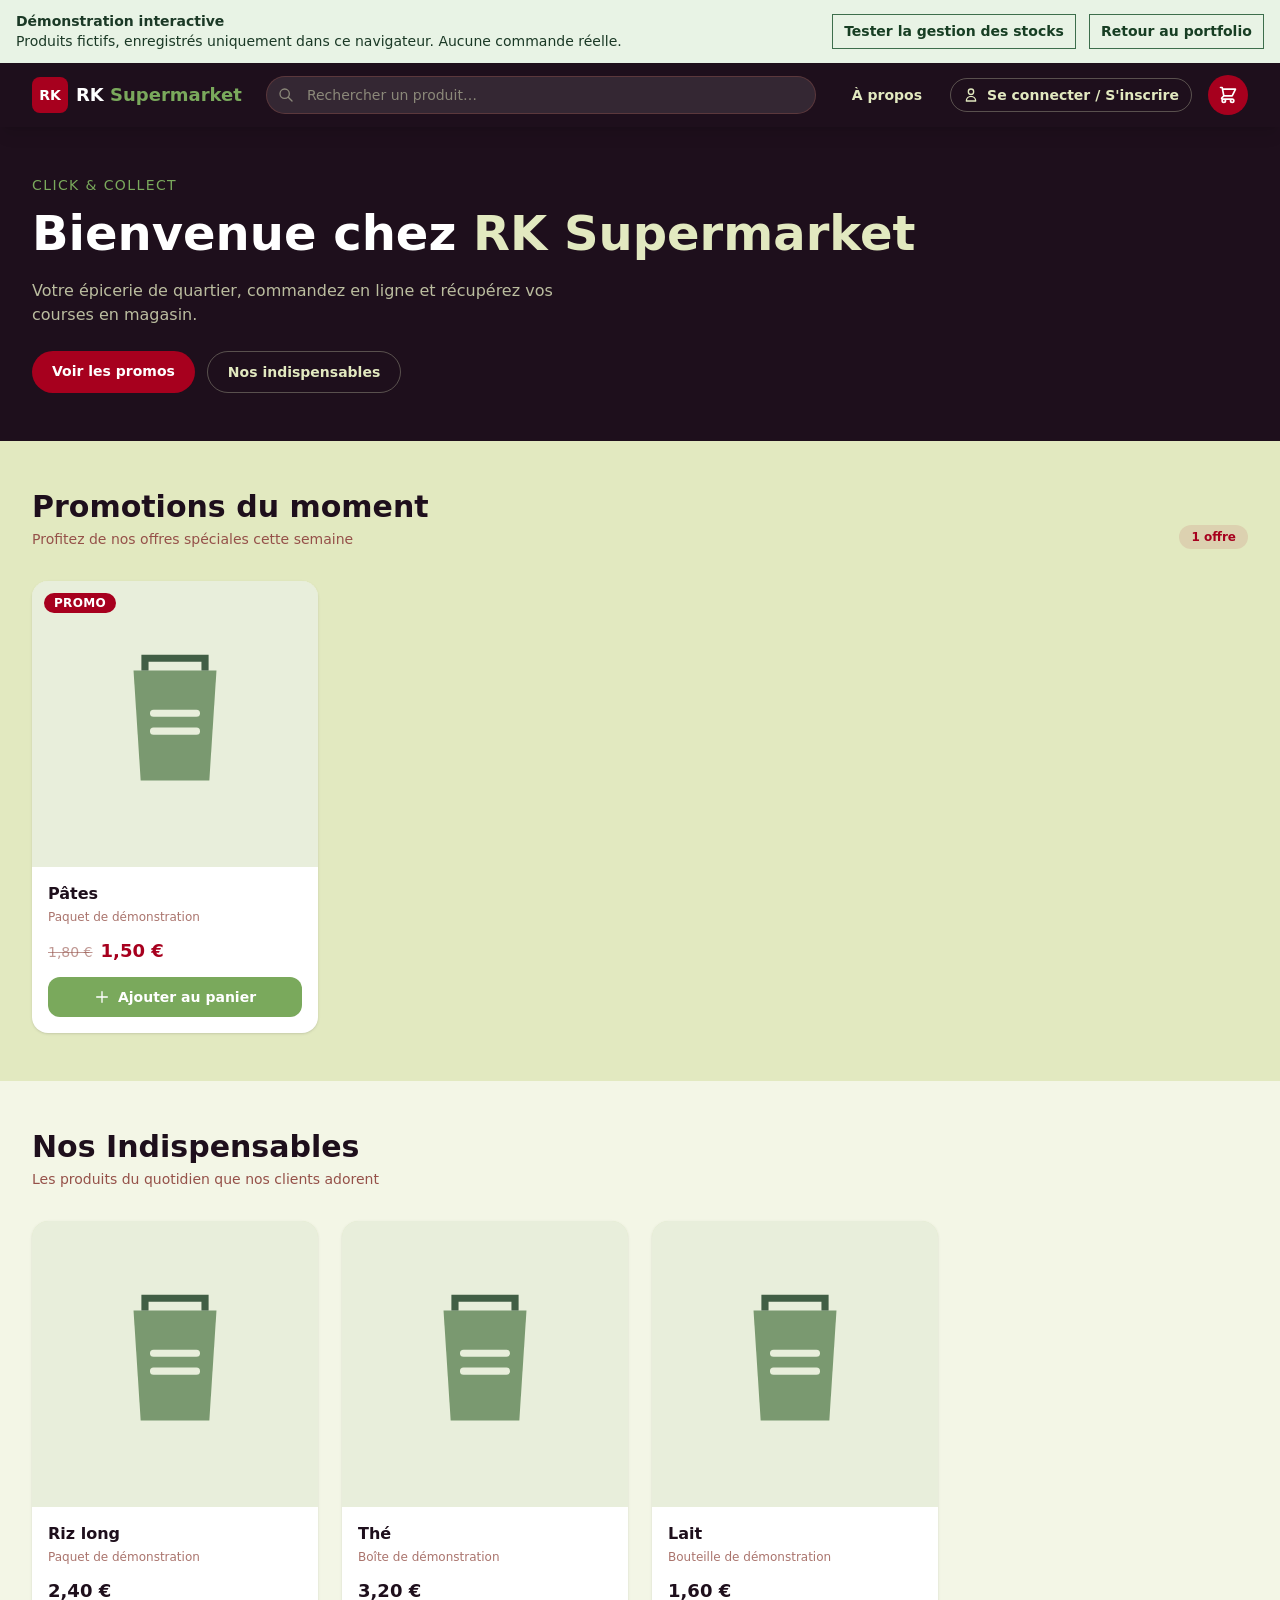
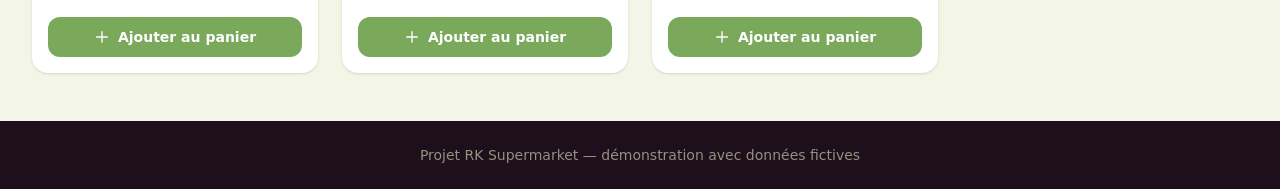
==== demos/rk/index.html @ ccaf4c20 "Enrichir le portfolio et relier les projets" ====
<!doctype html>
<html lang="fr">
  <head>
    <meta charset="UTF-8" />
    <link rel="icon" type="image/svg+xml" href="/demos/rk/favicon.svg" />
    <meta name="viewport" content="width=device-width, initial-scale=1.0" />
    <meta name="description" content="RK Supermarket — Épicerie Click & Collect" />
    <title>RK Supermarket — Click &amp; Collect</title>
    <script type="module" crossorigin src="/demos/rk/assets/index-CE-Mcx0S.js"></script>
    <link rel="modulepreload" crossorigin href="/demos/rk/assets/runtime-core.esm-bundler-mN1PdV3_.js">
    <link rel="stylesheet" crossorigin href="/demos/rk/assets/index-CsPyvdZu.css">
  </head>
  <body>
    <div id="app"></div>
  </body>
</html>
---- demos/rk/assets/index-CsPyvdZu.css ----
.demo-banner{color:#1b3926;background:#e8f3e5;flex-wrap:wrap;justify-content:space-between;align-items:center;gap:.6rem 1rem;padding:.75rem max(1rem,50vw - 40rem);font:14px/1.4 system-ui,sans-serif;display:flex}.demo-banner span{display:block}.demo-actions{flex-wrap:wrap;align-items:center;gap:.8rem;display:flex}.demo-actions button,.demo-actions a{color:#173e23;cursor:pointer;background:0 0;border:1px solid #3d6e4c;padding:.4rem .7rem;font-weight:700;text-decoration:none}.demo-actions button:hover,.demo-actions a:hover{background:#d2e9d0}.demo-actions :focus-visible{outline-offset:3px;outline:3px solid #426b48}@layer properties{@supports (((-webkit-hyphens:none)) and (not (margin-trim:inline))) or ((-moz-orient:inline) and (not (color:rgb(from red r g b)))){*,:before,:after,::backdrop{--tw-translate-x:0;--tw-translate-y:0;--tw-translate-z:0;--tw-rotate-x:initial;--tw-rotate-y:initial;--tw-rotate-z:initial;--tw-skew-x:initial;--tw-skew-y:initial;--tw-space-y-reverse:0;--tw-border-style:solid;--tw-leading:initial;--tw-font-weight:initial;--tw-tracking:initial;--tw-shadow:0 0 #0000;--tw-shadow-color:initial;--tw-shadow-alpha:100%;--tw-inset-shadow:0 0 #0000;--tw-inset-shadow-color:initial;--tw-inset-shadow-alpha:100%;--tw-ring-color:initial;--tw-ring-shadow:0 0 #0000;--tw-inset-ring-color:initial;--tw-inset-ring-shadow:0 0 #0000;--tw-ring-inset:initial;--tw-ring-offset-width:0px;--tw-ring-offset-color:#fff;--tw-ring-offset-shadow:0 0 #0000;--tw-blur:initial;--tw-brightness:initial;--tw-contrast:initial;--tw-grayscale:initial;--tw-hue-rotate:initial;--tw-invert:initial;--tw-opacity:initial;--tw-saturate:initial;--tw-sepia:initial;--tw-drop-shadow:initial;--tw-drop-shadow-color:initial;--tw-drop-shadow-alpha:100%;--tw-drop-shadow-size:initial;--tw-duration:initial;--tw-scale-x:1;--tw-scale-y:1;--tw-scale-z:1}}}@layer theme{:root,:host{--font-sans:"Segoe UI", system-ui, -apple-system, sans-serif;--font-mono:ui-monospace, SFMono-Regular, Menlo, Monaco, Consolas, "Liberation Mono", "Courier New", monospace;--color-amber-100:oklch(96.2% .059 95.617);--color-amber-600:oklch(66.6% .179 58.318);--color-amber-800:oklch(47.3% .137 46.201);--color-blue-100:oklch(93.2% .032 255.585);--color-blue-800:oklch(42.4% .199 265.638);--color-gray-100:oklch(96.7% .003 264.542);--color-gray-700:oklch(37.3% .034 259.733);--color-white:#fff;--spacing:.25rem;--container-md:28rem;--container-xl:36rem;--container-3xl:48rem;--container-4xl:56rem;--container-6xl:72rem;--container-7xl:80rem;--text-xs:.75rem;--text-xs--line-height:calc(1 / .75);--text-sm:.875rem;--text-sm--line-height:calc(1.25 / .875);--text-base:1rem;--text-base--line-height:calc(1.5 / 1);--text-lg:1.125rem;--text-lg--line-height:calc(1.75 / 1.125);--text-xl:1.25rem;--text-xl--line-height:calc(1.75 / 1.25);--text-2xl:1.5rem;--text-2xl--line-height:calc(2 / 1.5);--text-3xl:1.875rem;--text-3xl--line-height:calc(2.25 / 1.875);--text-4xl:2.25rem;--text-4xl--line-height:calc(2.5 / 2.25);--text-5xl:3rem;--text-5xl--line-height:1;--font-weight-medium:500;--font-weight-semibold:600;--font-weight-bold:700;--tracking-wide:.025em;--tracking-widest:.1em;--leading-tight:1.25;--leading-snug:1.375;--radius-lg:.5rem;--radius-xl:.75rem;--radius-2xl:1rem;--default-transition-duration:.15s;--default-transition-timing-function:cubic-bezier(.4, 0, .2, 1);--default-font-family:var(--font-sans);--default-mono-font-family:var(--font-mono);--color-rk-dark:#1e0f1c;--color-rk-red:#a7001e;--color-rk-cream:#e2e9c0;--color-rk-green:#7aa95c;--color-rk-brown:#955149}}@layer base{*,:after,:before,::backdrop{box-sizing:border-box;border:0 solid;margin:0;padding:0}::file-selector-button{box-sizing:border-box;border:0 solid;margin:0;padding:0}html,:host{-webkit-text-size-adjust:100%;tab-size:4;line-height:1.5;font-family:var(--default-font-family,ui-sans-serif, system-ui, sans-serif, "Apple Color Emoji", "Segoe UI Emoji", "Segoe UI Symbol", "Noto Color Emoji");font-feature-settings:var(--default-font-feature-settings,normal);font-variation-settings:var(--default-font-variation-settings,normal);-webkit-tap-highlight-color:transparent}hr{height:0;color:inherit;border-top-width:1px}abbr:where([title]){-webkit-text-decoration:underline dotted;text-decoration:underline dotted}h1,h2,h3,h4,h5,h6{font-size:inherit;font-weight:inherit}a{color:inherit;-webkit-text-decoration:inherit;-webkit-text-decoration:inherit;-webkit-text-decoration:inherit;-webkit-text-decoration:inherit;text-decoration:inherit}b,strong{font-weight:bolder}code,kbd,samp,pre{font-family:var(--default-mono-font-family,ui-monospace, SFMono-Regular, Menlo, Monaco, Consolas, "Liberation Mono", "Courier New", monospace);font-feature-settings:var(--default-mono-font-feature-settings,normal);font-variation-settings:var(--default-mono-font-variation-settings,normal);font-size:1em}small{font-size:80%}sub,sup{vertical-align:baseline;font-size:75%;line-height:0;position:relative}sub{bottom:-.25em}sup{top:-.5em}table{text-indent:0;border-color:inherit;border-collapse:collapse}:-moz-focusring{outline:auto}progress{vertical-align:baseline}summary{display:list-item}ol,ul,menu{list-style:none}img,svg,video,canvas,audio,iframe,embed,object{vertical-align:middle;display:block}img,video{max-width:100%;height:auto}button,input,select,optgroup,textarea{font:inherit;font-feature-settings:inherit;font-variation-settings:inherit;letter-spacing:inherit;color:inherit;opacity:1;background-color:#0000;border-radius:0}::file-selector-button{font:inherit;font-feature-settings:inherit;font-variation-settings:inherit;letter-spacing:inherit;color:inherit;opacity:1;background-color:#0000;border-radius:0}:where(select:is([multiple],[size])) optgroup{font-weight:bolder}:where(select:is([multiple],[size])) optgroup option{padding-inline-start:20px}::file-selector-button{margin-inline-end:4px}::placeholder{opacity:1}@supports (not ((-webkit-appearance:-apple-pay-button))) or (contain-intrinsic-size:1px){::placeholder{color:currentColor}@supports (color:color-mix(in lab, red, red)){::placeholder{color:color-mix(in oklab, currentcolor 50%, transparent)}}}textarea{resize:vertical}::-webkit-search-decoration{-webkit-appearance:none}::-webkit-date-and-time-value{min-height:1lh;text-align:inherit}::-webkit-datetime-edit{display:inline-flex}::-webkit-datetime-edit-fields-wrapper{padding:0}::-webkit-datetime-edit{padding-block:0}::-webkit-datetime-edit-year-field{padding-block:0}::-webkit-datetime-edit-month-field{padding-block:0}::-webkit-datetime-edit-day-field{padding-block:0}::-webkit-datetime-edit-hour-field{padding-block:0}::-webkit-datetime-edit-minute-field{padding-block:0}::-webkit-datetime-edit-second-field{padding-block:0}::-webkit-datetime-edit-millisecond-field{padding-block:0}::-webkit-datetime-edit-meridiem-field{padding-block:0}::-webkit-calendar-picker-indicator{line-height:1}:-moz-ui-invalid{box-shadow:none}button,input:where([type=button],[type=reset],[type=submit]){appearance:button}::file-selector-button{appearance:button}::-webkit-inner-spin-button{height:auto}::-webkit-outer-spin-button{height:auto}[hidden]:where(:not([hidden=until-found])){display:none!important}}@layer components;@layer utilities{.pointer-events-none{pointer-events:none}.absolute{position:absolute}.relative{position:relative}.sticky{position:sticky}.-top-1{top:calc(var(--spacing) * -1)}.top-0{top:0}.top-1\/2{top:50%}.top-3{top:calc(var(--spacing) * 3)}.-right-1{right:calc(var(--spacing) * -1)}.right-0{right:0}.left-3{left:calc(var(--spacing) * 3)}.z-50{z-index:50}.mx-auto{margin-inline:auto}.mt-0\.5{margin-top:calc(var(--spacing) * .5)}.mt-1{margin-top:var(--spacing)}.mt-2{margin-top:calc(var(--spacing) * 2)}.mt-3{margin-top:calc(var(--spacing) * 3)}.mt-4{margin-top:calc(var(--spacing) * 4)}.mt-6{margin-top:calc(var(--spacing) * 6)}.mb-1\.5{margin-bottom:calc(var(--spacing) * 1.5)}.mb-2{margin-bottom:calc(var(--spacing) * 2)}.mb-4{margin-bottom:calc(var(--spacing) * 4)}.mb-6{margin-bottom:calc(var(--spacing) * 6)}.mb-8{margin-bottom:calc(var(--spacing) * 8)}.ml-1{margin-left:var(--spacing)}.block{display:block}.flex{display:flex}.grid{display:grid}.hidden{display:none}.inline-block{display:inline-block}.inline-flex{display:inline-flex}.table{display:table}.aspect-square{aspect-ratio:1}.h-4{height:calc(var(--spacing) * 4)}.h-5{height:calc(var(--spacing) * 5)}.h-8{height:calc(var(--spacing) * 8)}.h-9{height:calc(var(--spacing) * 9)}.h-10{height:calc(var(--spacing) * 10)}.h-14{height:calc(var(--spacing) * 14)}.h-16{height:calc(var(--spacing) * 16)}.h-20{height:calc(var(--spacing) * 20)}.h-full{height:100%}.min-h-\[70vh\]{min-height:70vh}.min-h-screen{min-height:100vh}.w-4{width:calc(var(--spacing) * 4)}.w-5{width:calc(var(--spacing) * 5)}.w-8{width:calc(var(--spacing) * 8)}.w-9{width:calc(var(--spacing) * 9)}.w-10{width:calc(var(--spacing) * 10)}.w-14{width:calc(var(--spacing) * 14)}.w-16{width:calc(var(--spacing) * 16)}.w-20{width:calc(var(--spacing) * 20)}.w-24{width:calc(var(--spacing) * 24)}.w-52{width:calc(var(--spacing) * 52)}.w-full{width:100%}.max-w-3xl{max-width:var(--container-3xl)}.max-w-4xl{max-width:var(--container-4xl)}.max-w-6xl{max-width:var(--container-6xl)}.max-w-7xl{max-width:var(--container-7xl)}.max-w-md{max-width:var(--container-md)}.max-w-xl{max-width:var(--container-xl)}.min-w-0{min-width:0}.min-w-5{min-width:calc(var(--spacing) * 5)}.min-w-full{min-width:100%}.flex-1{flex:1}.shrink-0{flex-shrink:0}.border-collapse{border-collapse:collapse}.-translate-y-1\/2{--tw-translate-y:calc(calc(1 / 2 * 100%) * -1);translate:var(--tw-translate-x) var(--tw-translate-y)}.transform{transform:var(--tw-rotate-x,) var(--tw-rotate-y,) var(--tw-rotate-z,) var(--tw-skew-x,) var(--tw-skew-y,)}.cursor-pointer{cursor:pointer}.grid-cols-2{grid-template-columns:repeat(2,minmax(0,1fr))}.flex-col{flex-direction:column}.flex-wrap{flex-wrap:wrap}.items-baseline{align-items:baseline}.items-center{align-items:center}.items-end{align-items:flex-end}.items-start{align-items:flex-start}.justify-between{justify-content:space-between}.justify-center{justify-content:center}.justify-end{justify-content:flex-end}.gap-1\.5{gap:calc(var(--spacing) * 1.5)}.gap-2{gap:calc(var(--spacing) * 2)}.gap-3{gap:calc(var(--spacing) * 3)}.gap-4{gap:calc(var(--spacing) * 4)}:where(.space-y-3>:not(:last-child)){--tw-space-y-reverse:0;margin-block-start:calc(calc(var(--spacing) * 3) * var(--tw-space-y-reverse));margin-block-end:calc(calc(var(--spacing) * 3) * calc(1 - var(--tw-space-y-reverse)))}:where(.space-y-4>:not(:last-child)){--tw-space-y-reverse:0;margin-block-start:calc(calc(var(--spacing) * 4) * var(--tw-space-y-reverse));margin-block-end:calc(calc(var(--spacing) * 4) * calc(1 - var(--tw-space-y-reverse)))}:where(.space-y-6>:not(:last-child)){--tw-space-y-reverse:0;margin-block-start:calc(calc(var(--spacing) * 6) * var(--tw-space-y-reverse));margin-block-end:calc(calc(var(--spacing) * 6) * calc(1 - var(--tw-space-y-reverse)))}.truncate{text-overflow:ellipsis;white-space:nowrap;overflow:hidden}.overflow-hidden{overflow:hidden}.overflow-x-auto{overflow-x:auto}.rounded-2xl{border-radius:var(--radius-2xl)}.rounded-full{border-radius:3.40282e38px}.rounded-lg{border-radius:var(--radius-lg)}.rounded-xl{border-radius:var(--radius-xl)}.rounded-l-xl{border-top-left-radius:var(--radius-xl);border-bottom-left-radius:var(--radius-xl)}.rounded-r-xl{border-top-right-radius:var(--radius-xl);border-bottom-right-radius:var(--radius-xl)}.border{border-style:var(--tw-border-style);border-width:1px}.border-t{border-top-style:var(--tw-border-style);border-top-width:1px}.border-b{border-bottom-style:var(--tw-border-style);border-bottom-width:1px}.border-rk-brown\/30{border-color:#9551494d}@supports (color:color-mix(in lab, red, red)){.border-rk-brown\/30{border-color:color-mix(in oklab, var(--color-rk-brown) 30%, transparent)}}.border-rk-brown\/40{border-color:#95514966}@supports (color:color-mix(in lab, red, red)){.border-rk-brown\/40{border-color:color-mix(in oklab, var(--color-rk-brown) 40%, transparent)}}.border-rk-cream{border-color:var(--color-rk-cream)}.border-rk-cream\/30{border-color:#e2e9c04d}@supports (color:color-mix(in lab, red, red)){.border-rk-cream\/30{border-color:color-mix(in oklab, var(--color-rk-cream) 30%, transparent)}}.border-rk-cream\/50{border-color:#e2e9c080}@supports (color:color-mix(in lab, red, red)){.border-rk-cream\/50{border-color:color-mix(in oklab, var(--color-rk-cream) 50%, transparent)}}.border-rk-dark{border-color:var(--color-rk-dark)}.border-rk-dark\/20{border-color:#1e0f1c33}@supports (color:color-mix(in lab, red, red)){.border-rk-dark\/20{border-color:color-mix(in oklab, var(--color-rk-dark) 20%, transparent)}}.border-rk-green\/30{border-color:#7aa95c4d}@supports (color:color-mix(in lab, red, red)){.border-rk-green\/30{border-color:color-mix(in oklab, var(--color-rk-green) 30%, transparent)}}.border-rk-red{border-color:var(--color-rk-red)}.border-rk-red\/30{border-color:#a7001e4d}@supports (color:color-mix(in lab, red, red)){.border-rk-red\/30{border-color:color-mix(in oklab, var(--color-rk-red) 30%, transparent)}}.bg-amber-100{background-color:var(--color-amber-100)}.bg-blue-100{background-color:var(--color-blue-100)}.bg-gray-100{background-color:var(--color-gray-100)}.bg-rk-cream{background-color:var(--color-rk-cream)}.bg-rk-cream\/30{background-color:#e2e9c04d}@supports (color:color-mix(in lab, red, red)){.bg-rk-cream\/30{background-color:color-mix(in oklab, var(--color-rk-cream) 30%, transparent)}}.bg-rk-cream\/40{background-color:#e2e9c066}@supports (color:color-mix(in lab, red, red)){.bg-rk-cream\/40{background-color:color-mix(in oklab, var(--color-rk-cream) 40%, transparent)}}.bg-rk-dark{background-color:var(--color-rk-dark)}.bg-rk-green{background-color:var(--color-rk-green)}.bg-rk-green\/10{background-color:#7aa95c1a}@supports (color:color-mix(in lab, red, red)){.bg-rk-green\/10{background-color:color-mix(in oklab, var(--color-rk-green) 10%, transparent)}}.bg-rk-green\/20{background-color:#7aa95c33}@supports (color:color-mix(in lab, red, red)){.bg-rk-green\/20{background-color:color-mix(in oklab, var(--color-rk-green) 20%, transparent)}}.bg-rk-red{background-color:var(--color-rk-red)}.bg-rk-red\/5{background-color:#a7001e0d}@supports (color:color-mix(in lab, red, red)){.bg-rk-red\/5{background-color:color-mix(in oklab, var(--color-rk-red) 5%, transparent)}}.bg-rk-red\/10{background-color:#a7001e1a}@supports (color:color-mix(in lab, red, red)){.bg-rk-red\/10{background-color:color-mix(in oklab, var(--color-rk-red) 10%, transparent)}}.bg-white{background-color:var(--color-white)}.bg-white\/10{background-color:#ffffff1a}@supports (color:color-mix(in lab, red, red)){.bg-white\/10{background-color:color-mix(in oklab, var(--color-white) 10%, transparent)}}.bg-white\/60{background-color:#fff9}@supports (color:color-mix(in lab, red, red)){.bg-white\/60{background-color:color-mix(in oklab, var(--color-white) 60%, transparent)}}.object-cover{object-fit:cover}.p-2{padding:calc(var(--spacing) * 2)}.p-4{padding:calc(var(--spacing) * 4)}.p-5{padding:calc(var(--spacing) * 5)}.p-6{padding:calc(var(--spacing) * 6)}.p-8{padding:calc(var(--spacing) * 8)}.p-10{padding:calc(var(--spacing) * 10)}.p-12{padding:calc(var(--spacing) * 12)}.px-1{padding-inline:var(--spacing)}.px-2{padding-inline:calc(var(--spacing) * 2)}.px-2\.5{padding-inline:calc(var(--spacing) * 2.5)}.px-3{padding-inline:calc(var(--spacing) * 3)}.px-4{padding-inline:calc(var(--spacing) * 4)}.px-5{padding-inline:calc(var(--spacing) * 5)}.px-6{padding-inline:calc(var(--spacing) * 6)}.py-0\.5{padding-block:calc(var(--spacing) * .5)}.py-1{padding-block:var(--spacing)}.py-1\.5{padding-block:calc(var(--spacing) * 1.5)}.py-2{padding-block:calc(var(--spacing) * 2)}.py-2\.5{padding-block:calc(var(--spacing) * 2.5)}.py-3{padding-block:calc(var(--spacing) * 3)}.py-4{padding-block:calc(var(--spacing) * 4)}.py-6{padding-block:calc(var(--spacing) * 6)}.py-8{padding-block:calc(var(--spacing) * 8)}.py-10{padding-block:calc(var(--spacing) * 10)}.py-12{padding-block:calc(var(--spacing) * 12)}.py-16{padding-block:calc(var(--spacing) * 16)}.pt-4{padding-top:calc(var(--spacing) * 4)}.pr-4{padding-right:calc(var(--spacing) * 4)}.pb-2{padding-bottom:calc(var(--spacing) * 2)}.pb-4{padding-bottom:calc(var(--spacing) * 4)}.pb-5{padding-bottom:calc(var(--spacing) * 5)}.pl-10{padding-left:calc(var(--spacing) * 10)}.text-center{text-align:center}.text-left{text-align:left}.text-right{text-align:right}.text-2xl{font-size:var(--text-2xl);line-height:var(--tw-leading,var(--text-2xl--line-height))}.text-3xl{font-size:var(--text-3xl);line-height:var(--tw-leading,var(--text-3xl--line-height))}.text-base{font-size:var(--text-base);line-height:var(--tw-leading,var(--text-base--line-height))}.text-lg{font-size:var(--text-lg);line-height:var(--tw-leading,var(--text-lg--line-height))}.text-sm{font-size:var(--text-sm);line-height:var(--tw-leading,var(--text-sm--line-height))}.text-xl{font-size:var(--text-xl);line-height:var(--tw-leading,var(--text-xl--line-height))}.text-xs{font-size:var(--text-xs);line-height:var(--tw-leading,var(--text-xs--line-height))}.leading-snug{--tw-leading:var(--leading-snug);line-height:var(--leading-snug)}.leading-tight{--tw-leading:var(--leading-tight);line-height:var(--leading-tight)}.font-bold{--tw-font-weight:var(--font-weight-bold);font-weight:var(--font-weight-bold)}.font-medium{--tw-font-weight:var(--font-weight-medium);font-weight:var(--font-weight-medium)}.font-semibold{--tw-font-weight:var(--font-weight-semibold);font-weight:var(--font-weight-semibold)}.tracking-wide{--tw-tracking:var(--tracking-wide);letter-spacing:var(--tracking-wide)}.tracking-widest{--tw-tracking:var(--tracking-widest);letter-spacing:var(--tracking-widest)}.text-amber-600{color:var(--color-amber-600)}.text-amber-800{color:var(--color-amber-800)}.text-blue-800{color:var(--color-blue-800)}.text-gray-700{color:var(--color-gray-700)}.text-rk-brown{color:var(--color-rk-brown)}.text-rk-brown\/60{color:#95514999}@supports (color:color-mix(in lab, red, red)){.text-rk-brown\/60{color:color-mix(in oklab, var(--color-rk-brown) 60%, transparent)}}.text-rk-brown\/80{color:#955149cc}@supports (color:color-mix(in lab, red, red)){.text-rk-brown\/80{color:color-mix(in oklab, var(--color-rk-brown) 80%, transparent)}}.text-rk-cream{color:var(--color-rk-cream)}.text-rk-cream\/50{color:#e2e9c080}@supports (color:color-mix(in lab, red, red)){.text-rk-cream\/50{color:color-mix(in oklab, var(--color-rk-cream) 50%, transparent)}}.text-rk-cream\/60{color:#e2e9c099}@supports (color:color-mix(in lab, red, red)){.text-rk-cream\/60{color:color-mix(in oklab, var(--color-rk-cream) 60%, transparent)}}.text-rk-cream\/80{color:#e2e9c0cc}@supports (color:color-mix(in lab, red, red)){.text-rk-cream\/80{color:color-mix(in oklab, var(--color-rk-cream) 80%, transparent)}}.text-rk-dark{color:var(--color-rk-dark)}.text-rk-green{color:var(--color-rk-green)}.text-rk-red{color:var(--color-rk-red)}.text-white{color:var(--color-white)}.uppercase{text-transform:uppercase}.line-through{text-decoration-line:line-through}.placeholder-rk-cream\/50::placeholder{color:#e2e9c080}@supports (color:color-mix(in lab, red, red)){.placeholder-rk-cream\/50::placeholder{color:color-mix(in oklab, var(--color-rk-cream) 50%, transparent)}}.shadow-lg{--tw-shadow:0 10px 15px -3px var(--tw-shadow-color,#0000001a), 0 4px 6px -4px var(--tw-shadow-color,#0000001a);box-shadow:var(--tw-inset-shadow), var(--tw-inset-ring-shadow), var(--tw-ring-offset-shadow), var(--tw-ring-shadow), var(--tw-shadow)}.shadow-sm{--tw-shadow:0 1px 3px 0 var(--tw-shadow-color,#0000001a), 0 1px 2px -1px var(--tw-shadow-color,#0000001a);box-shadow:var(--tw-inset-shadow), var(--tw-inset-ring-shadow), var(--tw-ring-offset-shadow), var(--tw-ring-shadow), var(--tw-shadow)}.ring-1{--tw-ring-shadow:var(--tw-ring-inset,) 0 0 0 calc(1px + var(--tw-ring-offset-width)) var(--tw-ring-color,currentcolor);box-shadow:var(--tw-inset-shadow), var(--tw-inset-ring-shadow), var(--tw-ring-offset-shadow), var(--tw-ring-shadow), var(--tw-shadow)}.ring-rk-dark\/10{--tw-ring-color:#1e0f1c1a}@supports (color:color-mix(in lab, red, red)){.ring-rk-dark\/10{--tw-ring-color:color-mix(in oklab, var(--color-rk-dark) 10%, transparent)}}.filter{filter:var(--tw-blur,) var(--tw-brightness,) var(--tw-contrast,) var(--tw-grayscale,) var(--tw-hue-rotate,) var(--tw-invert,) var(--tw-saturate,) var(--tw-sepia,) var(--tw-drop-shadow,)}.transition{transition-property:color,background-color,border-color,outline-color,text-decoration-color,fill,stroke,--tw-gradient-from,--tw-gradient-via,--tw-gradient-to,opacity,box-shadow,transform,translate,scale,rotate,filter,-webkit-backdrop-filter,backdrop-filter,display,content-visibility,overlay,pointer-events;transition-timing-function:var(--tw-ease,var(--default-transition-timing-function));transition-duration:var(--tw-duration,var(--default-transition-duration))}.transition-opacity{transition-property:opacity;transition-timing-function:var(--tw-ease,var(--default-transition-timing-function));transition-duration:var(--tw-duration,var(--default-transition-duration))}.duration-300{--tw-duration:.3s;transition-duration:.3s}.outline-none{--tw-outline-style:none;outline-style:none}@media (hover:hover){.group-hover\:scale-105:is(:where(.group):hover *){--tw-scale-x:105%;--tw-scale-y:105%;--tw-scale-z:105%;scale:var(--tw-scale-x) var(--tw-scale-y)}}.last\:border-0:last-child{border-style:var(--tw-border-style);border-width:0}@media (hover:hover){.hover\:-translate-y-1:hover{--tw-translate-y:calc(var(--spacing) * -1);translate:var(--tw-translate-x) var(--tw-translate-y)}.hover\:border-rk-dark:hover{border-color:var(--color-rk-dark)}.hover\:border-rk-green:hover{border-color:var(--color-rk-green)}.hover\:bg-rk-cream:hover{background-color:var(--color-rk-cream)}.hover\:bg-rk-cream\/30:hover{background-color:#e2e9c04d}@supports (color:color-mix(in lab, red, red)){.hover\:bg-rk-cream\/30:hover{background-color:color-mix(in oklab, var(--color-rk-cream) 30%, transparent)}}.hover\:bg-rk-cream\/40:hover{background-color:#e2e9c066}@supports (color:color-mix(in lab, red, red)){.hover\:bg-rk-cream\/40:hover{background-color:color-mix(in oklab, var(--color-rk-cream) 40%, transparent)}}.hover\:bg-rk-cream\/50:hover{background-color:#e2e9c080}@supports (color:color-mix(in lab, red, red)){.hover\:bg-rk-cream\/50:hover{background-color:color-mix(in oklab, var(--color-rk-cream) 50%, transparent)}}.hover\:bg-rk-dark\/85:hover{background-color:#1e0f1cd9}@supports (color:color-mix(in lab, red, red)){.hover\:bg-rk-dark\/85:hover{background-color:color-mix(in oklab, var(--color-rk-dark) 85%, transparent)}}.hover\:bg-rk-dark\/90:hover{background-color:#1e0f1ce6}@supports (color:color-mix(in lab, red, red)){.hover\:bg-rk-dark\/90:hover{background-color:color-mix(in oklab, var(--color-rk-dark) 90%, transparent)}}.hover\:bg-rk-green\/85:hover{background-color:#7aa95cd9}@supports (color:color-mix(in lab, red, red)){.hover\:bg-rk-green\/85:hover{background-color:color-mix(in oklab, var(--color-rk-green) 85%, transparent)}}.hover\:bg-rk-red\/5:hover{background-color:#a7001e0d}@supports (color:color-mix(in lab, red, red)){.hover\:bg-rk-red\/5:hover{background-color:color-mix(in oklab, var(--color-rk-red) 5%, transparent)}}.hover\:bg-rk-red\/10:hover{background-color:#a7001e1a}@supports (color:color-mix(in lab, red, red)){.hover\:bg-rk-red\/10:hover{background-color:color-mix(in oklab, var(--color-rk-red) 10%, transparent)}}.hover\:bg-rk-red\/80:hover{background-color:#a7001ecc}@supports (color:color-mix(in lab, red, red)){.hover\:bg-rk-red\/80:hover{background-color:color-mix(in oklab, var(--color-rk-red) 80%, transparent)}}.hover\:bg-rk-red\/85:hover{background-color:#a7001ed9}@supports (color:color-mix(in lab, red, red)){.hover\:bg-rk-red\/85:hover{background-color:color-mix(in oklab, var(--color-rk-red) 85%, transparent)}}.hover\:bg-rk-red\/90:hover{background-color:#a7001ee6}@supports (color:color-mix(in lab, red, red)){.hover\:bg-rk-red\/90:hover{background-color:color-mix(in oklab, var(--color-rk-red) 90%, transparent)}}.hover\:text-rk-dark:hover{color:var(--color-rk-dark)}.hover\:text-rk-green:hover{color:var(--color-rk-green)}.hover\:text-rk-red:hover{color:var(--color-rk-red)}.hover\:text-white:hover{color:var(--color-white)}.hover\:opacity-90:hover{opacity:.9}.hover\:shadow-md:hover{--tw-shadow:0 4px 6px -1px var(--tw-shadow-color,#0000001a), 0 2px 4px -2px var(--tw-shadow-color,#0000001a);box-shadow:var(--tw-inset-shadow), var(--tw-inset-ring-shadow), var(--tw-ring-offset-shadow), var(--tw-ring-shadow), var(--tw-shadow)}}.focus\:border-rk-green:focus{border-color:var(--color-rk-green)}.focus\:bg-white\/15:focus{background-color:#ffffff26}@supports (color:color-mix(in lab, red, red)){.focus\:bg-white\/15:focus{background-color:color-mix(in oklab, var(--color-white) 15%, transparent)}}.focus\:ring-2:focus{--tw-ring-shadow:var(--tw-ring-inset,) 0 0 0 calc(2px + var(--tw-ring-offset-width)) var(--tw-ring-color,currentcolor);box-shadow:var(--tw-inset-shadow), var(--tw-inset-ring-shadow), var(--tw-ring-offset-shadow), var(--tw-ring-shadow), var(--tw-shadow)}.focus\:ring-rk-green\/30:focus{--tw-ring-color:#7aa95c4d}@supports (color:color-mix(in lab, red, red)){.focus\:ring-rk-green\/30:focus{--tw-ring-color:color-mix(in oklab, var(--color-rk-green) 30%, transparent)}}.active\:scale-95:active{--tw-scale-x:95%;--tw-scale-y:95%;--tw-scale-z:95%;scale:var(--tw-scale-x) var(--tw-scale-y)}.active\:scale-\[0\.99\]:active{scale:.99}.disabled\:cursor-not-allowed:disabled{cursor:not-allowed}.disabled\:opacity-60:disabled{opacity:.6}@media (width>=40rem){.sm\:col-span-2{grid-column:span 2/span 2}.sm\:block{display:block}.sm\:inline{display:inline}.sm\:grid-cols-2{grid-template-columns:repeat(2,minmax(0,1fr))}.sm\:grid-cols-3{grid-template-columns:repeat(3,minmax(0,1fr))}.sm\:grid-cols-4{grid-template-columns:repeat(4,minmax(0,1fr))}.sm\:flex-row{flex-direction:row}.sm\:items-center{align-items:center}.sm\:gap-4{gap:calc(var(--spacing) * 4)}.sm\:gap-6{gap:calc(var(--spacing) * 6)}.sm\:px-6{padding-inline:calc(var(--spacing) * 6)}.sm\:text-3xl{font-size:var(--text-3xl);line-height:var(--tw-leading,var(--text-3xl--line-height))}.sm\:text-4xl{font-size:var(--text-4xl);line-height:var(--tw-leading,var(--text-4xl--line-height))}.sm\:text-lg{font-size:var(--text-lg);line-height:var(--tw-leading,var(--text-lg--line-height))}}@media (width>=64rem){.lg\:grid-cols-4{grid-template-columns:repeat(4,minmax(0,1fr))}.lg\:px-8{padding-inline:calc(var(--spacing) * 8)}.lg\:text-5xl{font-size:var(--text-5xl);line-height:var(--tw-leading,var(--text-5xl--line-height))}}@media (width>=80rem){.xl\:gap-6{gap:calc(var(--spacing) * 6)}}}body{background-color:var(--color-rk-cream);font-family:var(--font-sans);color:var(--color-rk-dark);-webkit-font-smoothing:antialiased;-moz-osx-font-smoothing:grayscale}@property --tw-translate-x{syntax:"*";inherits:false;initial-value:0}@property --tw-translate-y{syntax:"*";inherits:false;initial-value:0}@property --tw-translate-z{syntax:"*";inherits:false;initial-value:0}@property --tw-rotate-x{syntax:"*";inherits:false}@property --tw-rotate-y{syntax:"*";inherits:false}@property --tw-rotate-z{syntax:"*";inherits:false}@property --tw-skew-x{syntax:"*";inherits:false}@property --tw-skew-y{syntax:"*";inherits:false}@property --tw-space-y-reverse{syntax:"*";inherits:false;initial-value:0}@property --tw-border-style{syntax:"*";inherits:false;initial-value:solid}@property --tw-leading{syntax:"*";inherits:false}@property --tw-font-weight{syntax:"*";inherits:false}@property --tw-tracking{syntax:"*";inherits:false}@property --tw-shadow{syntax:"*";inherits:false;initial-value:0 0 #0000}@property --tw-shadow-color{syntax:"*";inherits:false}@property --tw-shadow-alpha{syntax:"<percentage>";inherits:false;initial-value:100%}@property --tw-inset-shadow{syntax:"*";inherits:false;initial-value:0 0 #0000}@property --tw-inset-shadow-color{syntax:"*";inherits:false}@property --tw-inset-shadow-alpha{syntax:"<percentage>";inherits:false;initial-value:100%}@property --tw-ring-color{syntax:"*";inherits:false}@property --tw-ring-shadow{syntax:"*";inherits:false;initial-value:0 0 #0000}@property --tw-inset-ring-color{syntax:"*";inherits:false}@property --tw-inset-ring-shadow{syntax:"*";inherits:false;initial-value:0 0 #0000}@property --tw-ring-inset{syntax:"*";inherits:false}@property --tw-ring-offset-width{syntax:"<length>";inherits:false;initial-value:0}@property --tw-ring-offset-color{syntax:"*";inherits:false;initial-value:#fff}@property --tw-ring-offset-shadow{syntax:"*";inherits:false;initial-value:0 0 #0000}@property --tw-blur{syntax:"*";inherits:false}@property --tw-brightness{syntax:"*";inherits:false}@property --tw-contrast{syntax:"*";inherits:false}@property --tw-grayscale{syntax:"*";inherits:false}@property --tw-hue-rotate{syntax:"*";inherits:false}@property --tw-invert{syntax:"*";inherits:false}@property --tw-opacity{syntax:"*";inherits:false}@property --tw-saturate{syntax:"*";inherits:false}@property --tw-sepia{syntax:"*";inherits:false}@property --tw-drop-shadow{syntax:"*";inherits:false}@property --tw-drop-shadow-color{syntax:"*";inherits:false}@property --tw-drop-shadow-alpha{syntax:"<percentage>";inherits:false;initial-value:100%}@property --tw-drop-shadow-size{syntax:"*";inherits:false}@property --tw-duration{syntax:"*";inherits:false}@property --tw-scale-x{syntax:"*";inherits:false;initial-value:1}@property --tw-scale-y{syntax:"*";inherits:false;initial-value:1}@property --tw-scale-z{syntax:"*";inherits:false;initial-value:1}
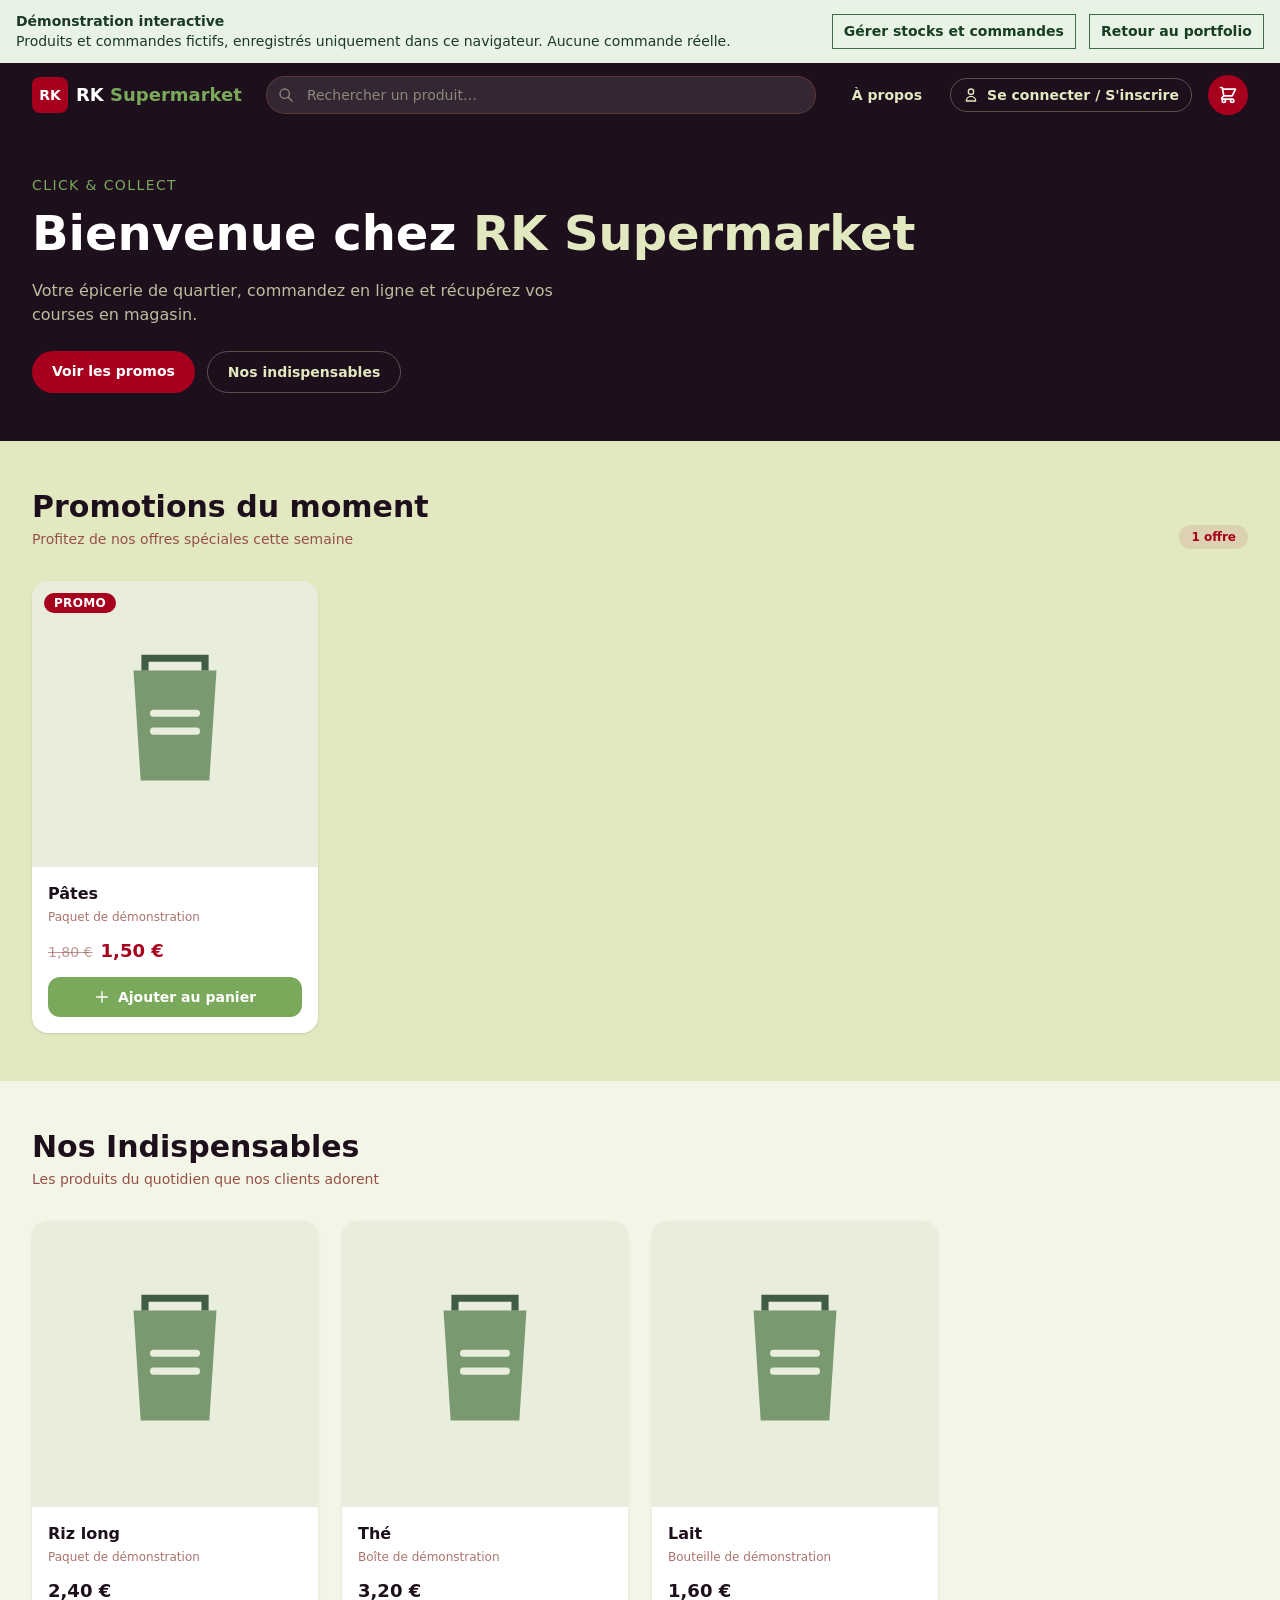
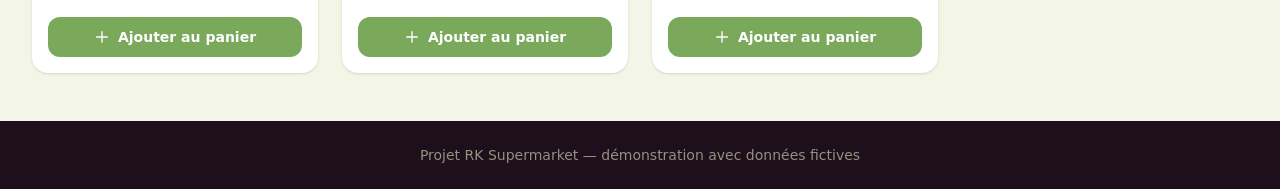
==== commit e55fe065: "Préciser le parcours APU et les fonctions RK" ====
--- a/demos/rk/index.html
+++ b/demos/rk/index.html
@@ -6,7 +6,7 @@
     <meta name="viewport" content="width=device-width, initial-scale=1.0" />
     <meta name="description" content="RK Supermarket — Épicerie Click & Collect" />
     <title>RK Supermarket — Click &amp; Collect</title>
-    <script type="module" crossorigin src="/demos/rk/assets/index-CE-Mcx0S.js"></script>
+    <script type="module" crossorigin src="/demos/rk/assets/index-BCRoYiX4.js"></script>
     <link rel="modulepreload" crossorigin href="/demos/rk/assets/runtime-core.esm-bundler-mN1PdV3_.js">
     <link rel="stylesheet" crossorigin href="/demos/rk/assets/index-CsPyvdZu.css">
   </head>
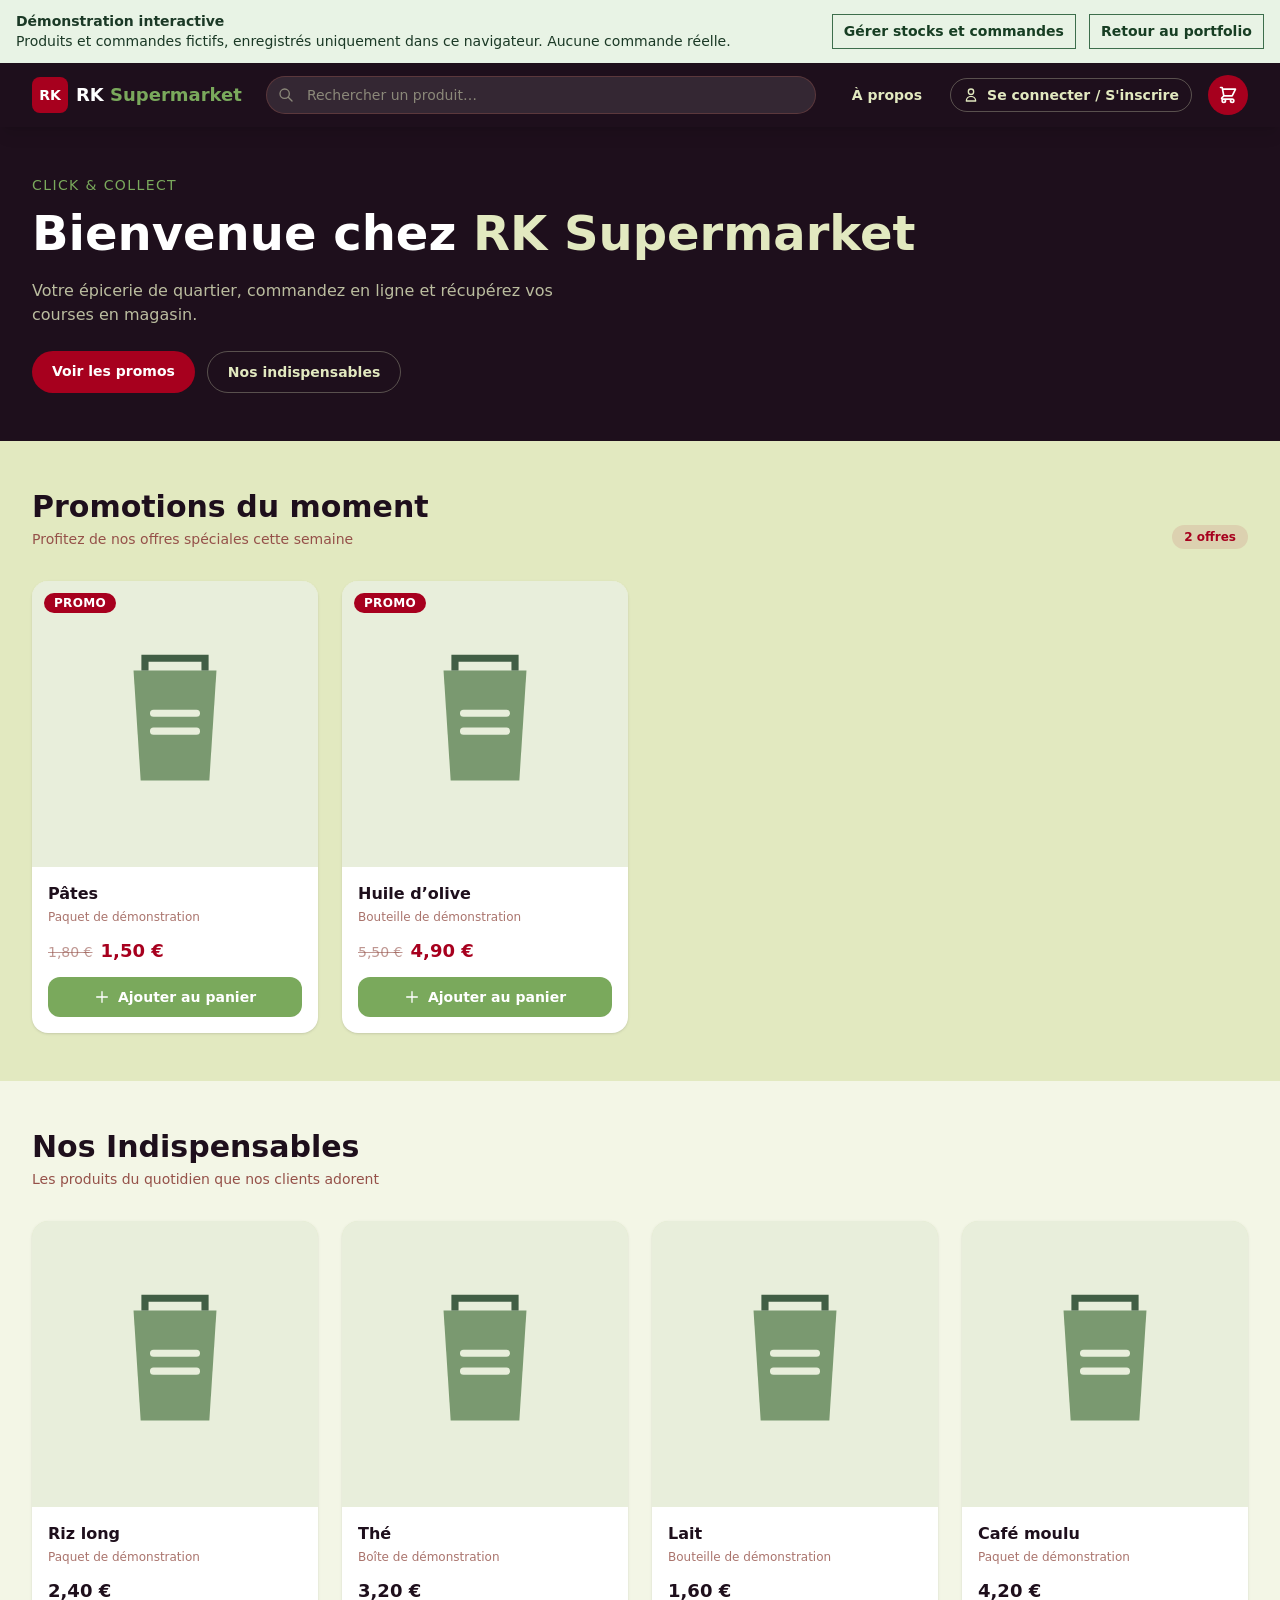
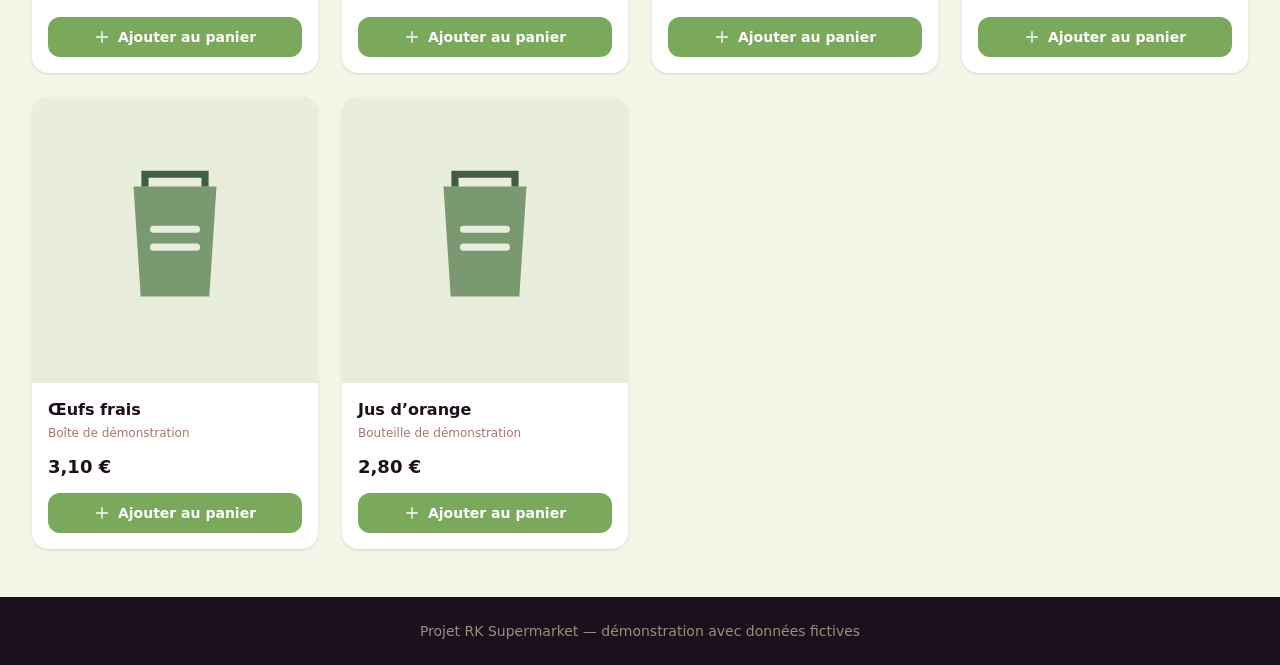
==== commit ad9d2d0f: "Améliorer les aperçus et le parcours RK" ====
--- a/demos/rk/index.html
+++ b/demos/rk/index.html
@@ -6,7 +6,7 @@
     <meta name="viewport" content="width=device-width, initial-scale=1.0" />
     <meta name="description" content="RK Supermarket — Épicerie Click & Collect" />
     <title>RK Supermarket — Click &amp; Collect</title>
-    <script type="module" crossorigin src="/demos/rk/assets/index-BCRoYiX4.js"></script>
+    <script type="module" crossorigin src="/demos/rk/assets/index-YdfsW9sb.js"></script>
     <link rel="modulepreload" crossorigin href="/demos/rk/assets/runtime-core.esm-bundler-mN1PdV3_.js">
     <link rel="stylesheet" crossorigin href="/demos/rk/assets/index-CsPyvdZu.css">
   </head>
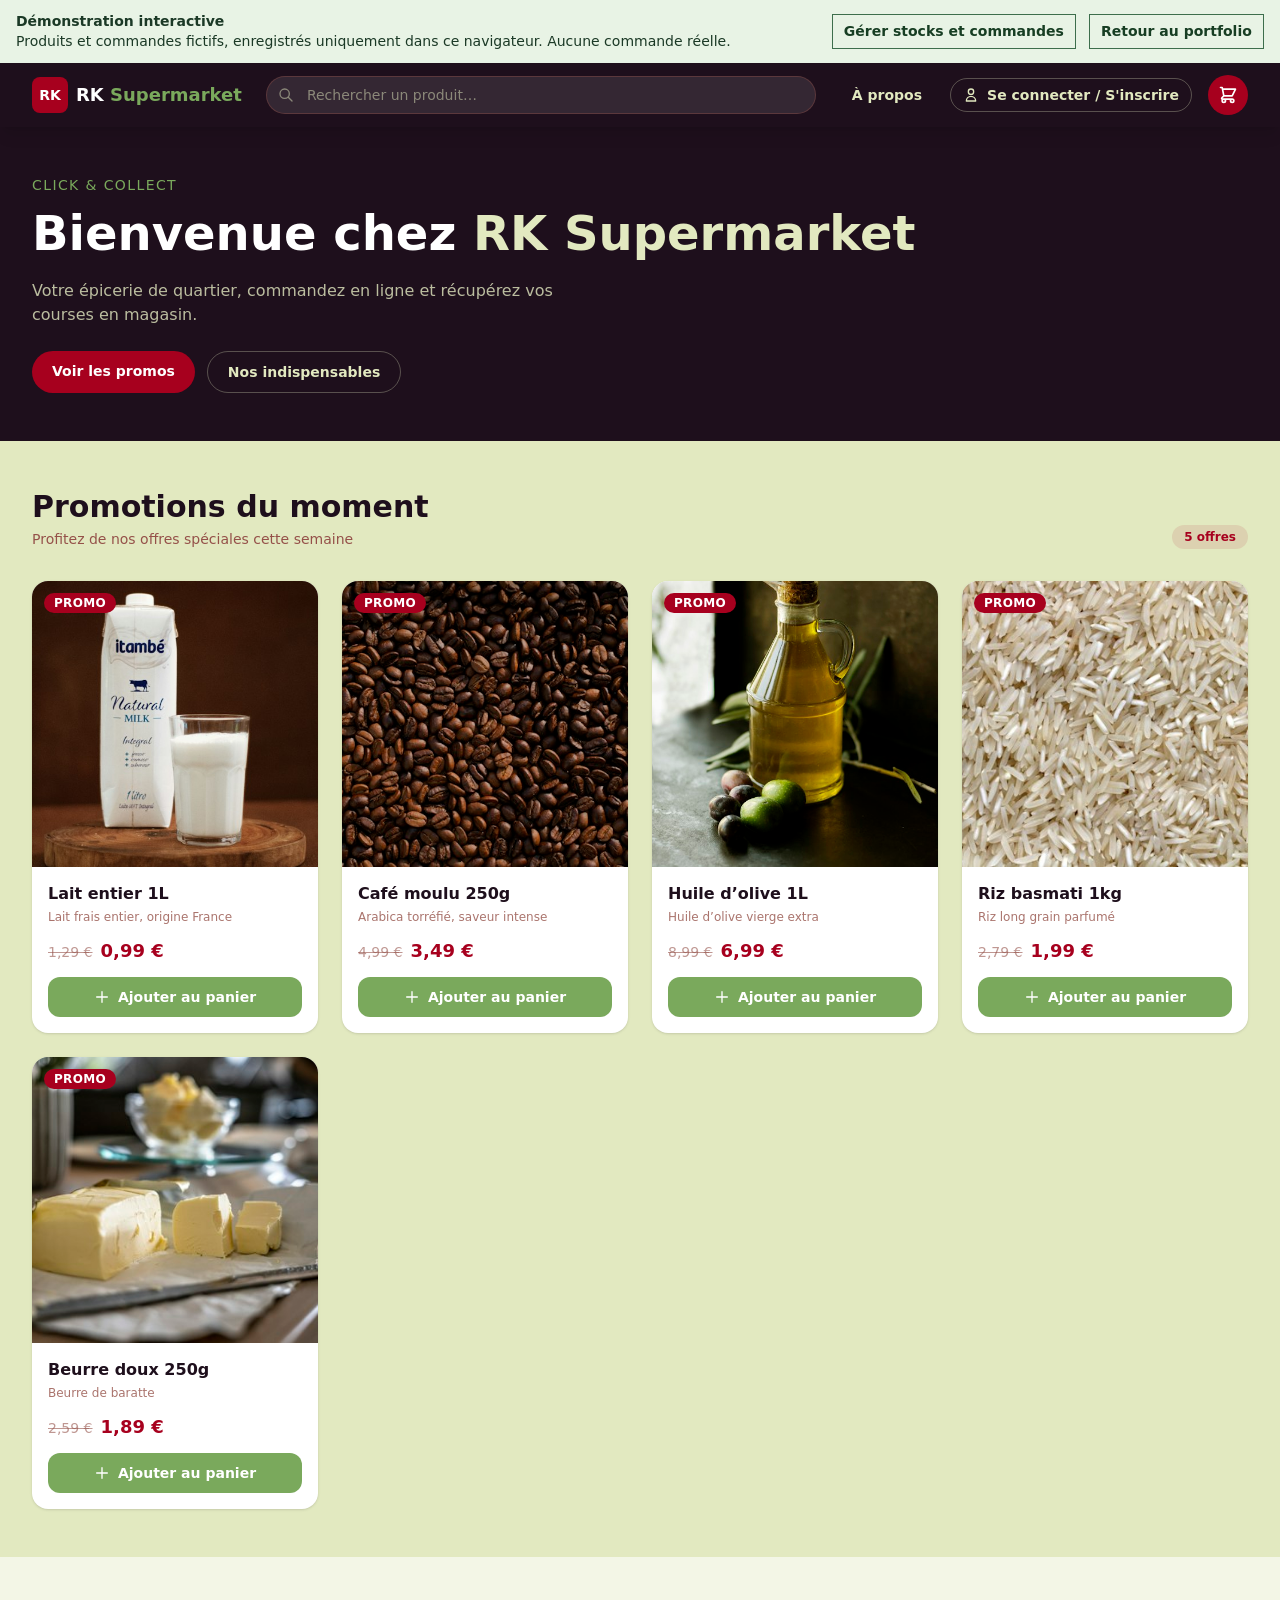
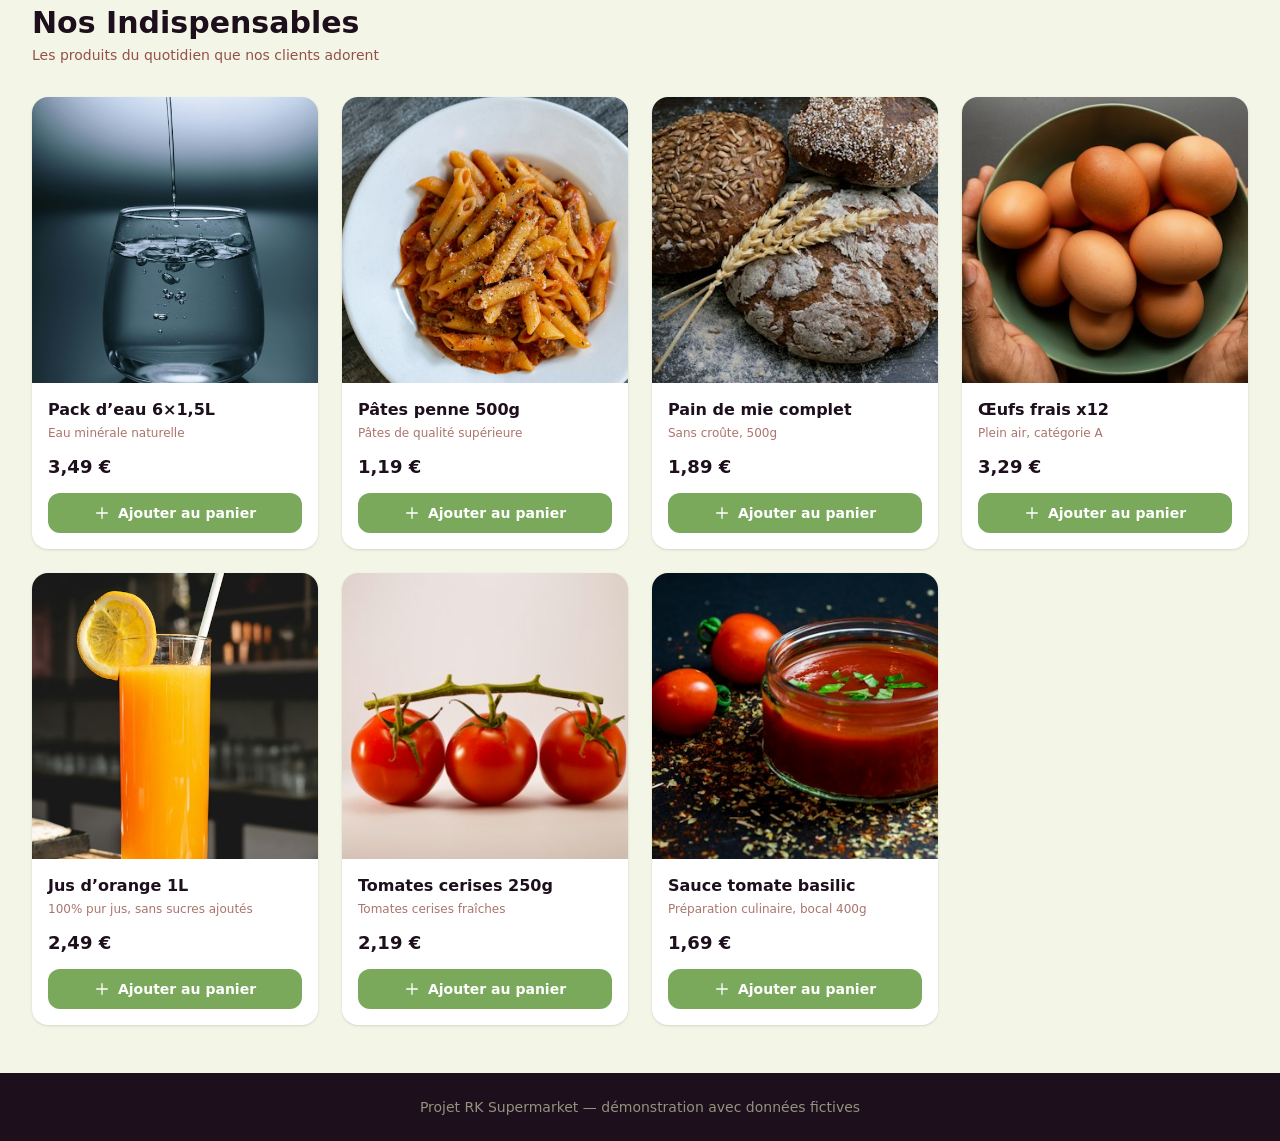
==== commit f90afb03: "Rétablir les aperçus des projets et les images RK" ====
--- a/demos/rk/index.html
+++ b/demos/rk/index.html
@@ -6,7 +6,7 @@
     <meta name="viewport" content="width=device-width, initial-scale=1.0" />
     <meta name="description" content="RK Supermarket — Épicerie Click & Collect" />
     <title>RK Supermarket — Click &amp; Collect</title>
-    <script type="module" crossorigin src="/demos/rk/assets/index-YdfsW9sb.js"></script>
+    <script type="module" crossorigin src="/demos/rk/assets/index-CzcEzrAI.js"></script>
     <link rel="modulepreload" crossorigin href="/demos/rk/assets/runtime-core.esm-bundler-mN1PdV3_.js">
     <link rel="stylesheet" crossorigin href="/demos/rk/assets/index-CsPyvdZu.css">
   </head>
